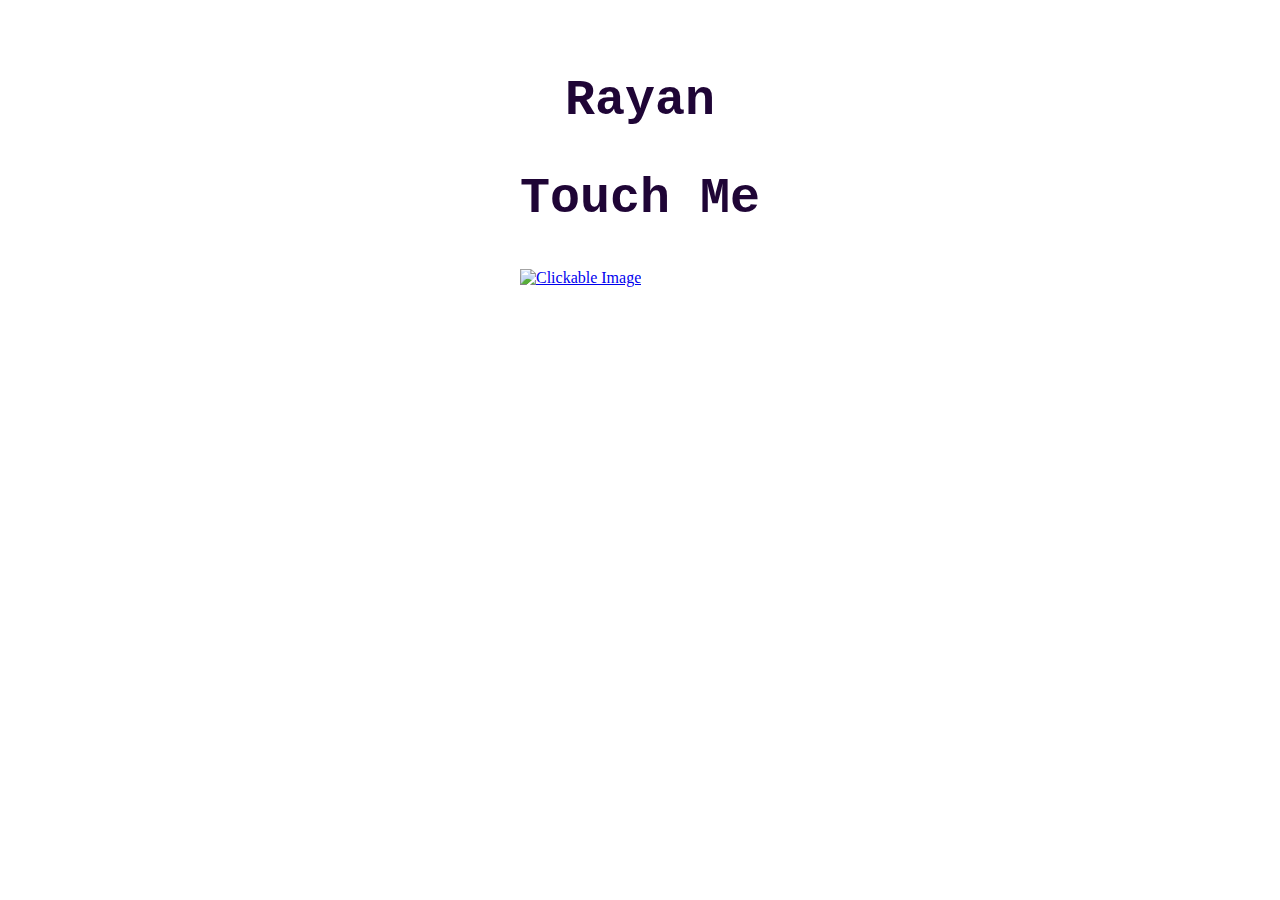
==== index.html @ 7c04d373 "Update and rename main1.html to index.html" ====
<!DOCTYPE html>
<html lang="en">
<head>
    <meta charset="UTF-8">
    <meta name="viewport" content="width=device-width, initial-scale=1.0">
    <link rel="stylesheet" href="style.css">
    <title>Document</title>
</head>
<body>
    <div >
        <h1>Rayan</h1>
        <h2>Touch Me</h2>
        <div>
            <a href="main2.html" class="the-link">
                <div class="the-clickable-image">
                    <img src="images/télécharger (5).jpg" class="click-image" alt="Clickable Image">
                </div>
            </a>
        </div>
    
</div>
</body>
</html>
---- style.css ----
body {
    
    background-size: cover; /* Ensures the background image covers the whole page */
    display: flex;
    align-content: center;
    justify-content: center;
}

.container-body{
    display: flex;
    align-content: center;
    justify-content: center;
}

.click-image {
    background-color: transparent;
    height:200px;
    width: auto;
    cursor: pointer;
    align-items: center;
}

h1,h2{
    text-align: center;
    padding-top:30px;
    color: rgb(31, 5, 54);
    font-size: 50px;
    font-weight: bolder;
    font-family: 'Courier New', Courier, monospace;
}
h2{
    padding: 0;
}
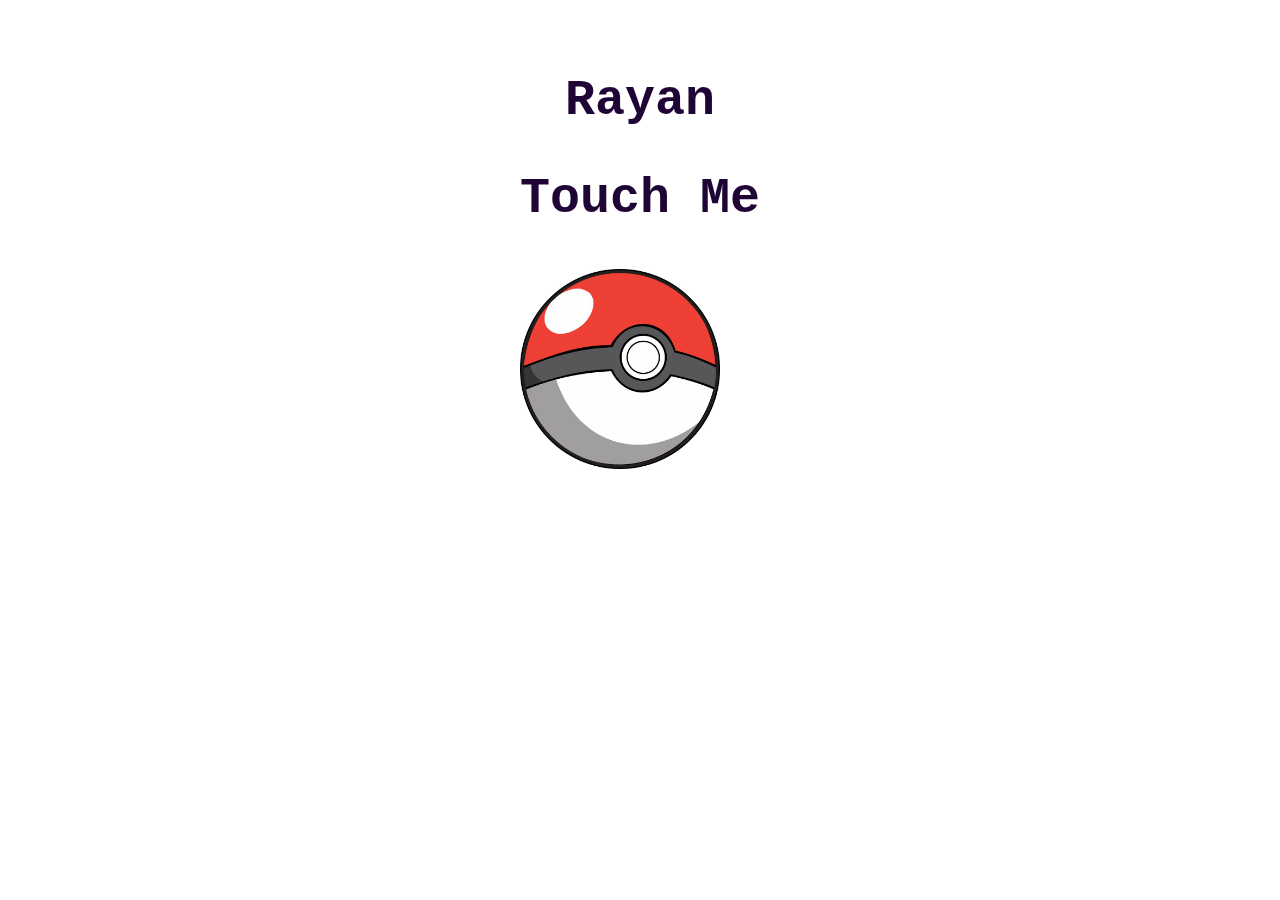
==== commit ab85f0ef: "Update index.html" ====
--- a/index.html
+++ b/index.html
@@ -13,7 +13,7 @@
         <div>
             <a href="main2.html" class="the-link">
                 <div class="the-clickable-image">
-                    <img src="images/télécharger (5).jpg" class="click-image" alt="Clickable Image">
+                    <img src="télécharger (5).jpg" class="click-image" alt="Clickable Image">
                 </div>
             </a>
         </div>
